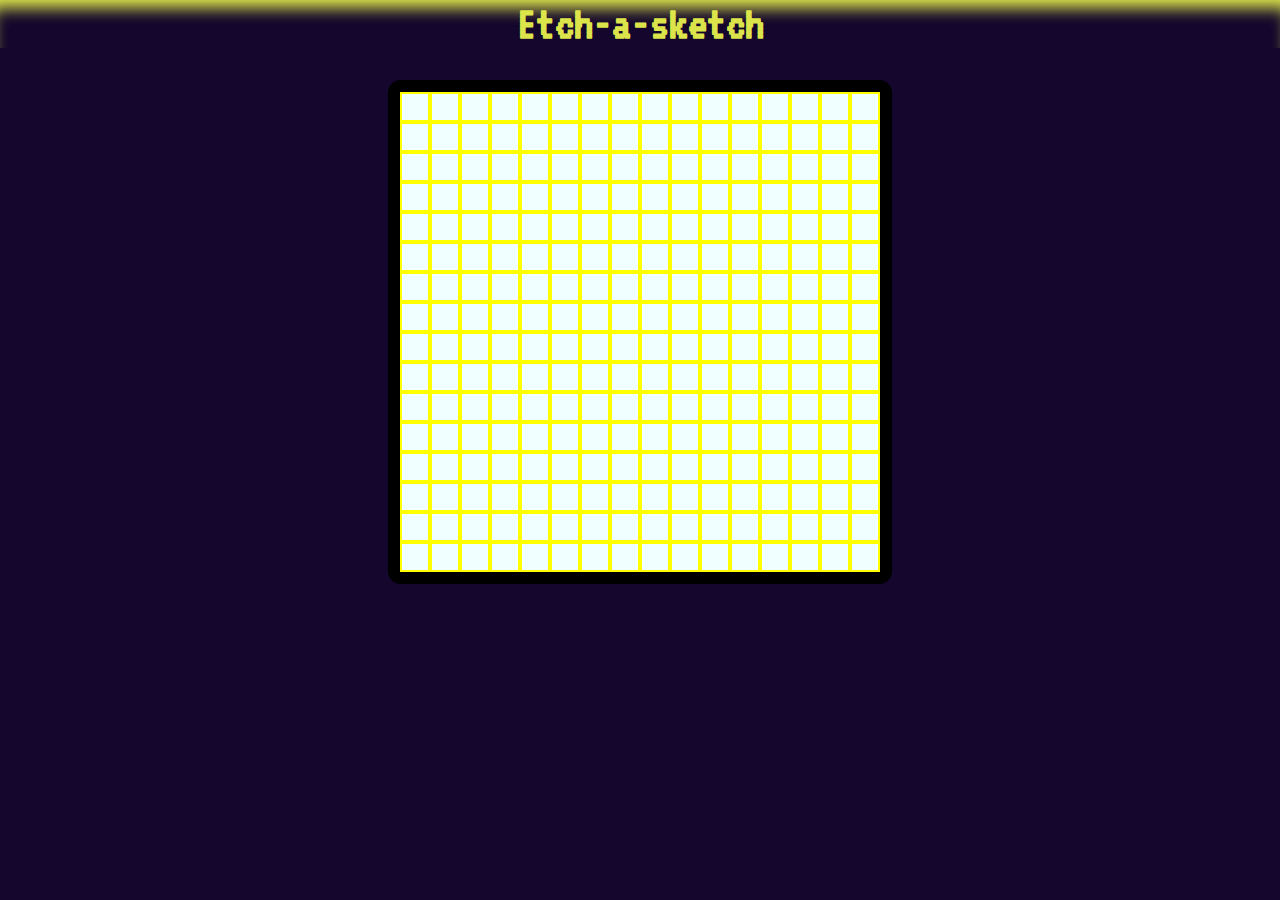
==== index.html @ 65458be2 "Finish a grid 16x16 with changeable amount" ====
<!DOCTYPE html>
<html lang="en">
<head>
    <meta charset="UTF-8">
    <meta http-equiv="X-UA-Compatible" content="IE=edge">
    <meta name="viewport" content="width=device-width, initial-scale=1.0">
    <title>etch-a-sketch</title>
    <link rel="stylesheet" href="styles.css">
    <script src="scrypt.js" defer></script>
</head>
<body>
    
    <h1 id="title">Etch-a-sketch</h1>
    
    <div id="container"></div>
    
</body>
</html>
---- styles.css ----
@import url('https://fonts.googleapis.com/css2?family=VT323&display=swap');

html{
    height: 100%;
}

body{
    height: 100%;
    background-color: rgb(20, 6, 44);
    margin: 0 auto;
}

#title{
    text-align: center;
    font-family: 'VT323',monospace;
    font-size: 3rem;
    color: rgba(226, 236, 75, 0.998);
    box-shadow: 0rem 1rem 1rem -0.5rem inset;
    margin: 0;
}

#container{
    width: 30rem;
    height: 30rem;
    margin: 2rem auto;
    border: 0.8rem solid black;
    border-radius: 0.8rem;
    display: flex;
    justify-content: space-between;
}

.column{
    flex: 1;
    display: flex;
    flex-direction: column;
}

.square{
    border: 2px solid yellow;
    box-sizing: border-box;
    background-color: azure;
    flex: 1;
}
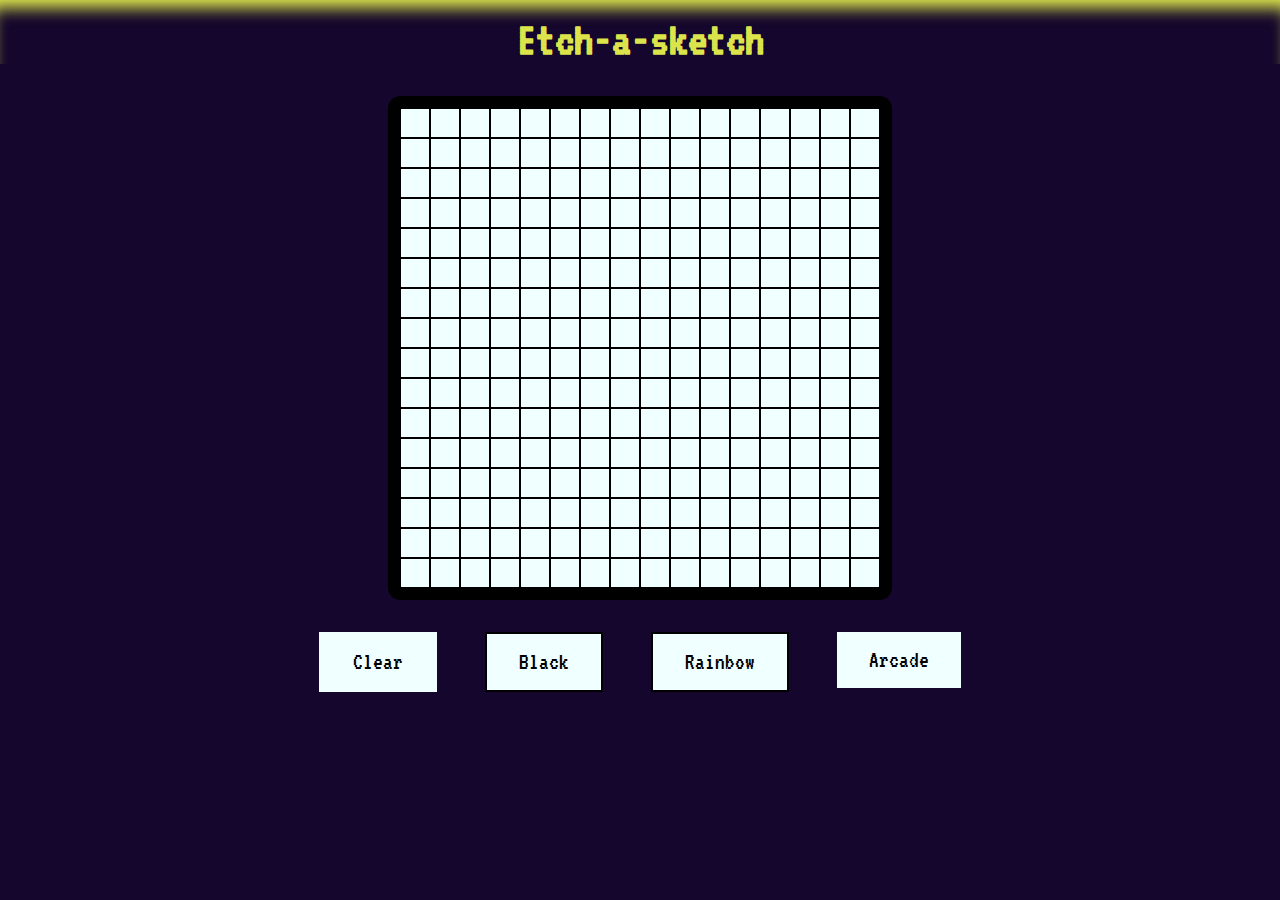
==== commit 2b70bf52: "Add new web pages to design" ====
--- a/index.html
+++ b/index.html
@@ -13,6 +13,13 @@
     <h1 id="title">Etch-a-sketch</h1>
     
     <div id="container"></div>
+
+    <div id="buttons">
+        <button id="clear" class="button">Clear</button>
+        <a href="modes/black.html"><button id="black" class="button">Black</button></a>
+        <a href="modes/rainbow.html"><button id="rainbow" class="button">Rainbow</button></a>
+        <a href="modes/arcade.html"><button id="arcade" class="button">Arcade</button></a>
+    </div>
     
 </body>
 </html>--- a/styles.css
+++ b/styles.css
@@ -1,3 +1,4 @@
+/* style for the title */
 @import url('https://fonts.googleapis.com/css2?family=VT323&display=swap');
 
 html{
@@ -10,6 +11,8 @@
     margin: 0 auto;
 }
 
+/* styles fot title section */
+
 #title{
     text-align: center;
     font-family: 'VT323',monospace;
@@ -17,7 +20,10 @@
     color: rgba(226, 236, 75, 0.998);
     box-shadow: 0rem 1rem 1rem -0.5rem inset;
     margin: 0;
+    padding-top: 1rem;
 }
+
+/* styles for mechanism and grid section*/
 
 #container{
     width: 30rem;
@@ -36,8 +42,40 @@
 }
 
 .square{
-    border: 2px solid yellow;
+    border: 1px solid black;
     box-sizing: border-box;
     background-color: azure;
     flex: 1;
+}
+
+/* styles for buttons section */
+
+#buttons{
+    display: flex;
+    justify-content: center;
+    align-content: center;
+    gap: 3rem;
+    margin: 2rem auto;
+}
+
+#clear{
+    border: 2px solid azure;
+}
+
+#black{
+    border: 2px solid black;
+}
+
+#rainbow{
+    border: 2px solid black;
+}
+
+.button{
+    padding: 1rem 2rem;
+    font-family: 'VT323',monospace;
+    font-size: 1.5rem;
+    font-weight: 500;
+    box-sizing: border-box;
+    background-color: azure;
+    border: 0;
 }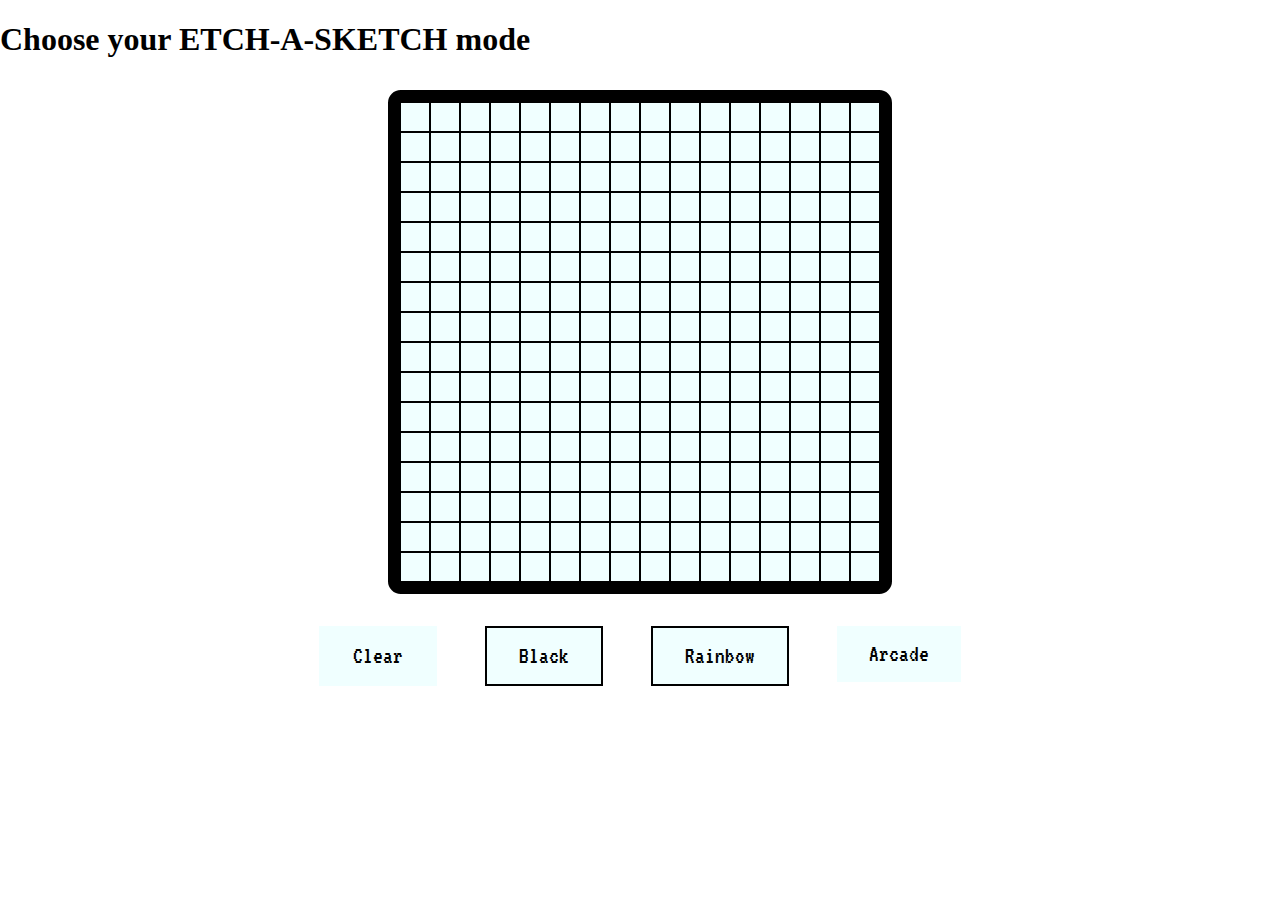
==== commit 548e721b: "New design with multiple pages" ====
--- a/index.html
+++ b/index.html
@@ -4,13 +4,13 @@
     <meta charset="UTF-8">
     <meta http-equiv="X-UA-Compatible" content="IE=edge">
     <meta name="viewport" content="width=device-width, initial-scale=1.0">
-    <title>etch-a-sketch</title>
-    <link rel="stylesheet" href="styles.css">
+    <title>Etch-a-sketch</title>
+    <link rel="stylesheet" href="styles/styleMain.css">
     <script src="scrypt.js" defer></script>
 </head>
 <body>
     
-    <h1 id="title">Etch-a-sketch</h1>
+    <h1 id="main-title">Choose your ETCH-A-SKETCH mode</h1>
     
     <div id="container"></div>
 
--- a/styles/styleMain.css
+++ b/styles/styleMain.css
@@ -0,0 +1,80 @@
+/* style for the arcade-title */
+@import url('https://fonts.googleapis.com/css2?family=VT323&display=swap');
+
+html{
+    height: 100%;
+}
+
+body{
+    height: 100%;
+    margin: 0 auto;
+}
+
+/* styles fot title section */
+
+#title{
+    text-align: center;
+    font-family: 'VT323',monospace;
+    font-size: 3rem;
+    color: rgba(226, 236, 75, 0.998);
+    box-shadow: 0rem 1rem 1rem -0.5rem inset;
+    margin: 0;
+    padding-top: 1rem;
+}
+
+/* styles for mechanism and grid section*/
+
+#container{
+    width: 30rem;
+    height: 30rem;
+    margin: 2rem auto;
+    border: 0.8rem solid black;
+    border-radius: 0.8rem;
+    display: flex;
+    justify-content: space-between;
+}
+
+.column{
+    flex: 1;
+    display: flex;
+    flex-direction: column;
+}
+
+.square{
+    border: 1px solid black;
+    box-sizing: border-box;
+    background-color: azure;
+    flex: 1;
+}
+
+/* styles for buttons section */
+
+#buttons{
+    display: flex;
+    justify-content: center;
+    align-content: center;
+    gap: 3rem;
+    margin: 2rem auto;
+}
+
+#clear{
+    border: 2px solid azure;
+}
+
+#black{
+    border: 2px solid black;
+}
+
+#rainbow{
+    border: 2px solid black;
+}
+
+.button{
+    padding: 1rem 2rem;
+    font-family: 'VT323',monospace;
+    font-size: 1.5rem;
+    font-weight: 500;
+    box-sizing: border-box;
+    background-color: azure;
+    border: 0;
+}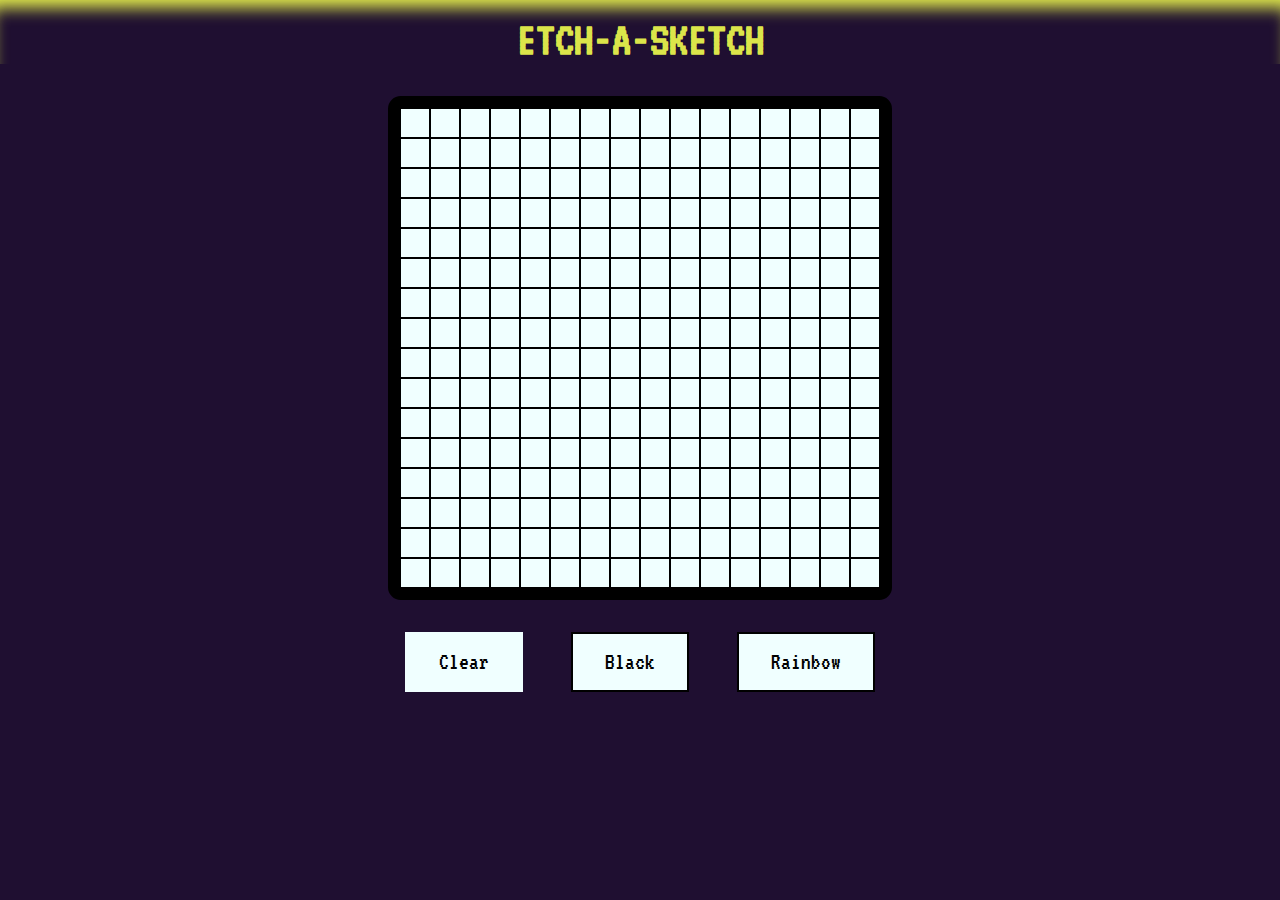
==== commit 5eaaf2df: "Finish simple design" ====
--- a/index.html
+++ b/index.html
@@ -5,20 +5,19 @@
     <meta http-equiv="X-UA-Compatible" content="IE=edge">
     <meta name="viewport" content="width=device-width, initial-scale=1.0">
     <title>Etch-a-sketch</title>
-    <link rel="stylesheet" href="styles/styleMain.css">
+    <link rel="stylesheet" href="styles.css">
     <script src="scrypt.js" defer></script>
 </head>
 <body>
     
-    <h1 id="main-title">Choose your ETCH-A-SKETCH mode</h1>
+    <h1 id="title">ETCH-A-SKETCH</h1>
     
     <div id="container"></div>
-
+    
     <div id="buttons">
         <button id="clear" class="button">Clear</button>
-        <a href="modes/black.html"><button id="black" class="button">Black</button></a>
-        <a href="modes/rainbow.html"><button id="rainbow" class="button">Rainbow</button></a>
-        <a href="modes/arcade.html"><button id="arcade" class="button">Arcade</button></a>
+        <button id="black" class="button">Black</button>
+        <button id="rainbow" class="button">Rainbow</button>
     </div>
     
 </body>
--- a/styles.css
+++ b/styles.css
@@ -0,0 +1,80 @@
+@import url('https://fonts.googleapis.com/css2?family=VT323&display=swap');
+
+html{
+    height: 100%;
+}
+
+body{
+    height: 100%;
+    margin: 0 auto;
+    background-color: rgb(31, 15, 49);
+}
+
+/* styles fot title section */
+
+#title{
+    text-align: center;
+    font-family: 'VT323',monospace;
+    font-size: 3rem;
+    color: rgba(226, 236, 75, 0.998);
+    box-shadow: 0rem 1rem 1rem -0.5rem inset;
+    margin: 0;
+    padding-top: 1rem;
+}
+
+/* styles for mechanism and grid section*/
+
+#container{
+    width: 30rem;
+    height: 30rem;
+    margin: 2rem auto;
+    border: 0.8rem solid black;
+    border-radius: 0.8rem;
+    display: flex;
+    justify-content: space-between;
+}
+
+.column{
+    flex: 1;
+    display: flex;
+    flex-direction: column;
+}
+
+.square{
+    border: 1px solid black;
+    box-sizing: border-box;
+    background-color: azure;
+    flex: 1;
+}
+
+/* styles for buttons section */
+
+#buttons{
+    display: flex;
+    justify-content: center;
+    align-content: center;
+    gap: 3rem;
+    margin: 2rem auto;
+}
+
+#clear{
+    border: 2px solid azure;
+}
+
+#black{
+    border: 2px solid black;
+}
+
+#rainbow{
+    border: 2px solid black;
+}
+
+.button{
+    padding: 1rem 2rem;
+    font-family: 'VT323',monospace;
+    font-size: 1.5rem;
+    font-weight: 500;
+    box-sizing: border-box;
+    background-color: azure;
+    border: 0;
+}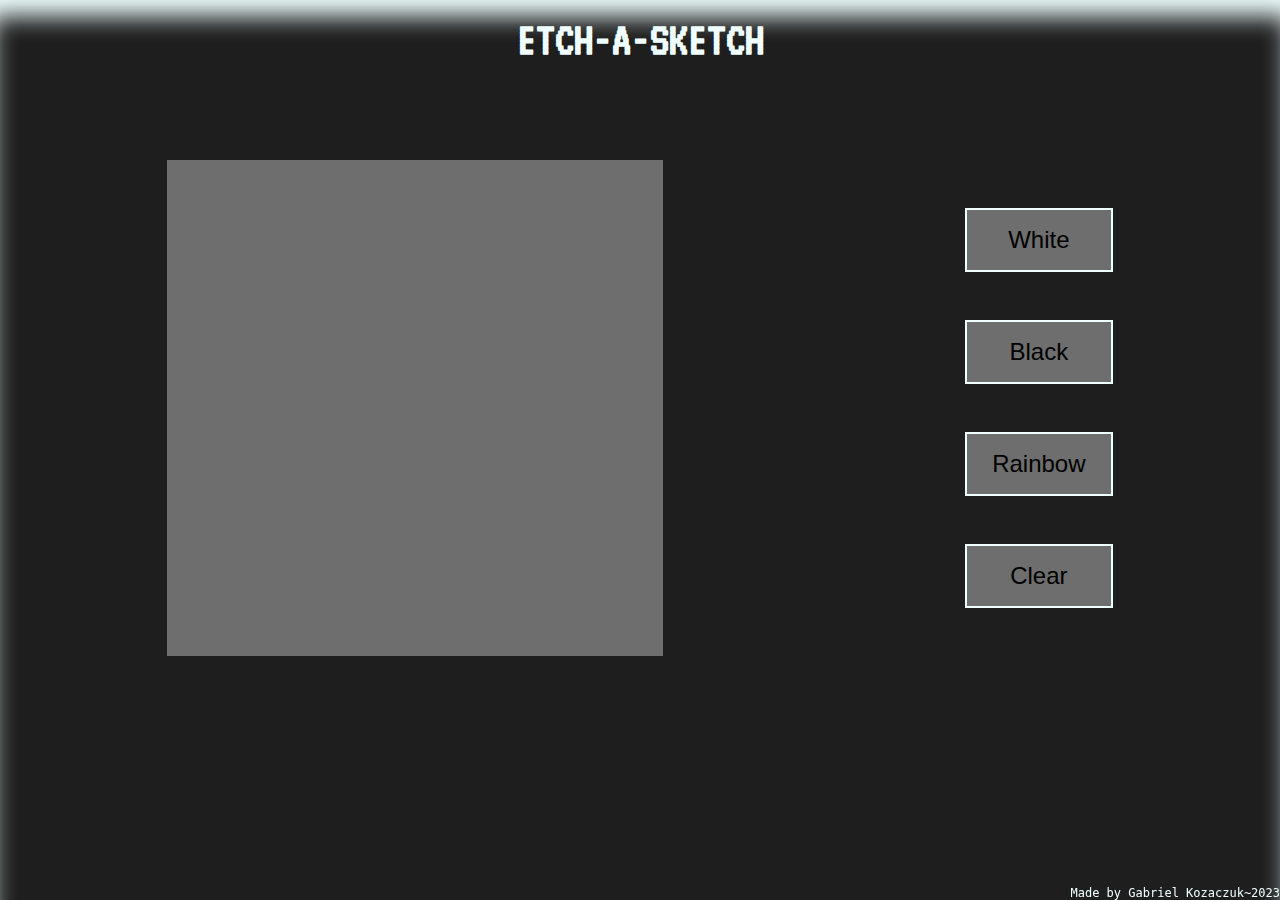
==== commit a5450402: "Add buttons for color change" ====
--- a/index.html
+++ b/index.html
@@ -12,13 +12,18 @@
     
     <h1 id="title">ETCH-A-SKETCH</h1>
     
-    <div id="container"></div>
+    <div id="main">
+        <div id="container"></div>
     
-    <div id="buttons">
-        <button id="clear" class="button">Clear</button>
-        <button id="black" class="button">Black</button>
-        <button id="rainbow" class="button">Rainbow</button>
+        <div id="buttons">
+            <button id="white" class="button">White</button>
+            <button id="black" class="button">Black</button>
+            <button id="rainbow" class="button">Rainbow</button>
+            <button id="clear" class="button">Clear</button>
+        </div>
     </div>
+
+    <footer>Made by Gabriel Kozaczuk~2023</footer>
     
 </body>
 </html>--- a/styles.css
+++ b/styles.css
@@ -7,29 +7,37 @@
 body{
     height: 100%;
     margin: 0 auto;
-    background-color: rgb(31, 15, 49);
+    background-color: rgb(30, 30, 30);
+    font-family: monospace;
+    box-shadow: 0rem 1.5rem 1.5rem -0.5rem azure inset;
+    color: azure;
 }
 
 /* styles fot title section */
 
 #title{
     text-align: center;
+    font-size: 3rem;
     font-family: 'VT323',monospace;
-    font-size: 3rem;
-    color: rgba(226, 236, 75, 0.998);
-    box-shadow: 0rem 1rem 1rem -0.5rem inset;
     margin: 0;
     padding-top: 1rem;
 }
 
 /* styles for mechanism and grid section*/
 
+#main{
+    display: flex;
+    align-items: center;
+    justify-content: center;
+    margin-top: 3rem;
+    padding: 1rem;
+}
+
 #container{
     width: 30rem;
     height: 30rem;
     margin: 2rem auto;
-    border: 0.8rem solid black;
-    border-radius: 0.8rem;
+    border: 8px solid rgb(110, 110, 110);
     display: flex;
     justify-content: space-between;
 }
@@ -41,9 +49,8 @@
 }
 
 .square{
-    border: 1px solid black;
     box-sizing: border-box;
-    background-color: azure;
+    background-color: rgb(110, 110, 110);
     flex: 1;
 }
 
@@ -51,30 +58,68 @@
 
 #buttons{
     display: flex;
+    flex-direction: column;
     justify-content: center;
     align-content: center;
     gap: 3rem;
     margin: 2rem auto;
 }
 
-#clear{
-    border: 2px solid azure;
-}
-
-#black{
-    border: 2px solid black;
-}
-
-#rainbow{
-    border: 2px solid black;
-}
-
 .button{
-    padding: 1rem 2rem;
-    font-family: 'VT323',monospace;
+    padding: 1rem 1.6rem;
     font-size: 1.5rem;
     font-weight: 500;
     box-sizing: border-box;
+    background-color: rgb(110, 110, 110);
+    border: 2px solid azure;
+    transition-duration: 0.3s;
+}
+
+#white:hover{
+    cursor: pointer;
+    box-shadow: 4px 5px 15px 4px white;
+    border: 2px solid azure;
     background-color: azure;
-    border: 0;
+    font-weight: 600;
+    font-size: 1.7rem; 
+}
+
+#black:hover{
+    cursor: pointer;
+    box-shadow: 4px 5px 15px 4px black;
+    border: 2px solid black;
+    background-color: black;
+    color: azure;
+    font-weight: 600;
+    font-size: 1.6rem;   
+}
+
+#rainbow:hover{
+    cursor: pointer;
+    box-shadow: 4px 5px 20px 4px yellow;
+    border-image: linear-gradient(to right, red, orange,yellow,green,blue,indigo) 1;
+    background-image: linear-gradient(to right, red, orange,yellow,green,blue,indigo,violet);
+    color: azure;
+    font-weight: 600;
+    font-size: 1.6rem;   
+}
+
+#clear:hover{
+    cursor: pointer;
+    box-shadow: 4px 5px 15px 4px rgb(110, 110, 110);
+    border: 2px solid rgb(110, 110, 110);
+    background-color: rgb(110, 110, 110);
+    font-weight: 700;
+    font-size: 1.7rem;   
+}
+
+/* styles for footer */
+
+footer{
+    position: fixed;
+    bottom: 0;
+    width: 100%;
+    color: azure;
+    font-size: small;
+    text-align: end;
 }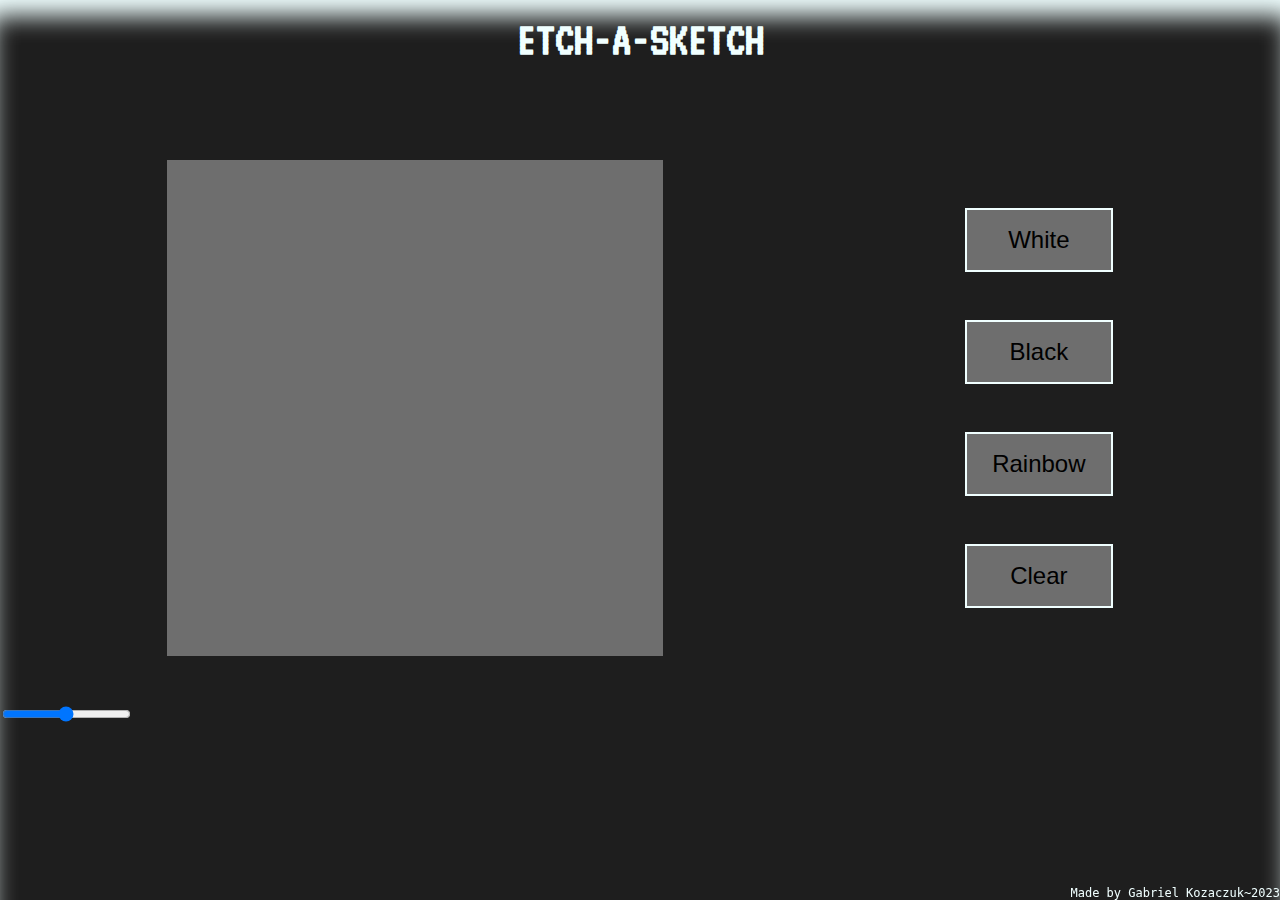
==== commit 038b6417: "Add slider" ====
--- a/index.html
+++ b/index.html
@@ -23,6 +23,10 @@
         </div>
     </div>
 
+    <div id="slidecontainer">
+        <input type="range" min="1" max="100" value="50" class="slider" id="myRange">
+    </div>
+
     <footer>Made by Gabriel Kozaczuk~2023</footer>
     
 </body>
